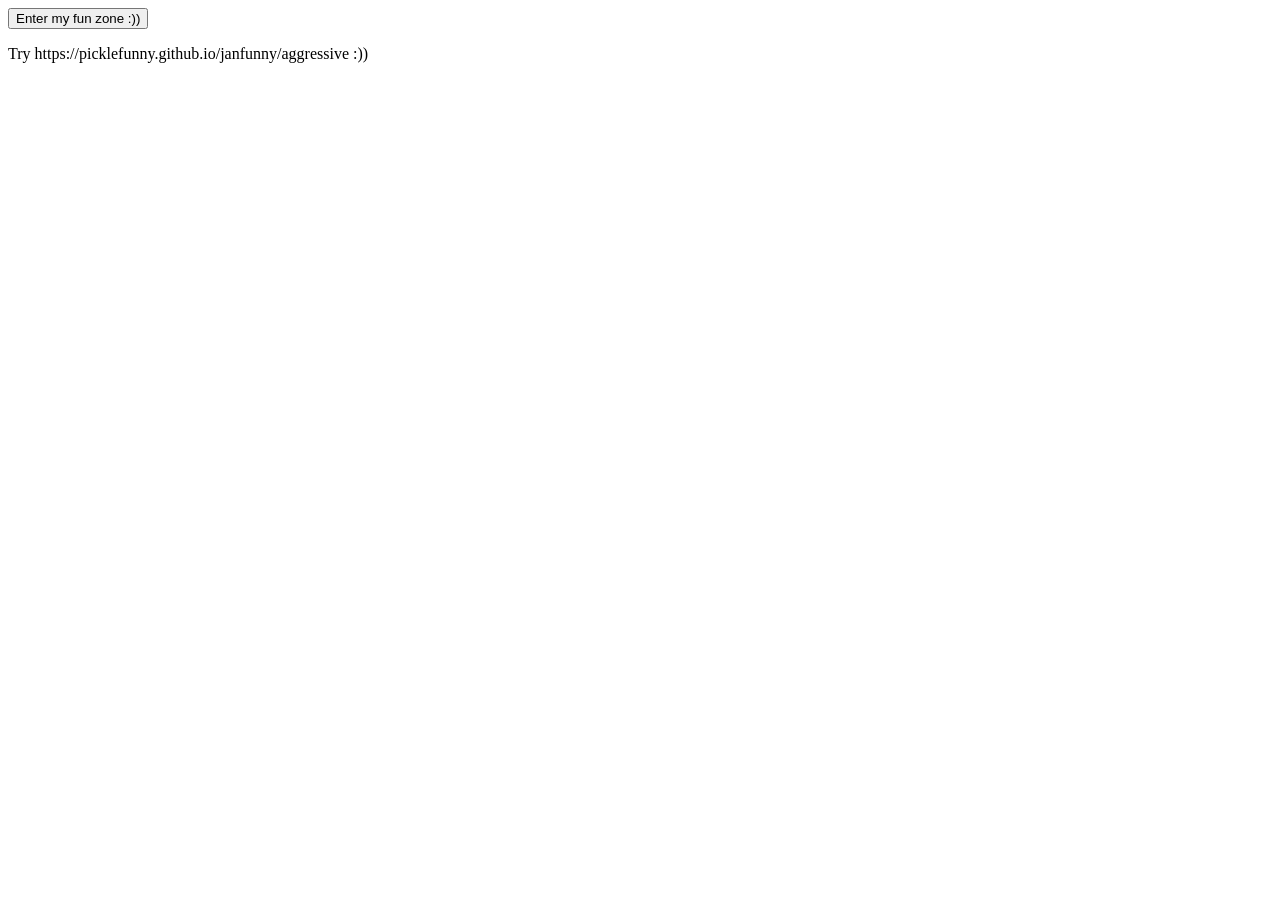
==== aggressive.html @ 792e56c9 "Create aggressive.html" ====
<!DOCTYPE html>
<html>
<head>
<title>jan</title>
</head>
<body>

<button id="clickBtn" onclick="goFullscreen()">Enter my fun zone :))</button>

  <p>Try https://picklefunny.github.io/janfunny/aggressive :))</p>
  
<div id="tiles" style="display:none; background-image:url('janhuge.gif'); background-repeat:repeat; position:fixed; top:0; left:0; width:100%; height:100%; margin:0;">
  <img src="triple.gif" style="position:absolute; top:50%; left:50%; transform:translate(-50%,-50%);">
</div>

<audio id="janSound" src="jansnewsong.mp3" loop></audio>

<script>
  function goFullscreen() {
    document.documentElement.requestFullscreen().catch(() => {});
    document.getElementById('clickBtn').style.display = 'none';
    document.getElementById('tiles').style.display = 'block';
    document.getElementById('janSound').play();
  }

  window.addEventListener('beforeunload', (e) => {
    e.preventDefault();
    e.returnValue = '';
  });
</script>

</body>
</html>
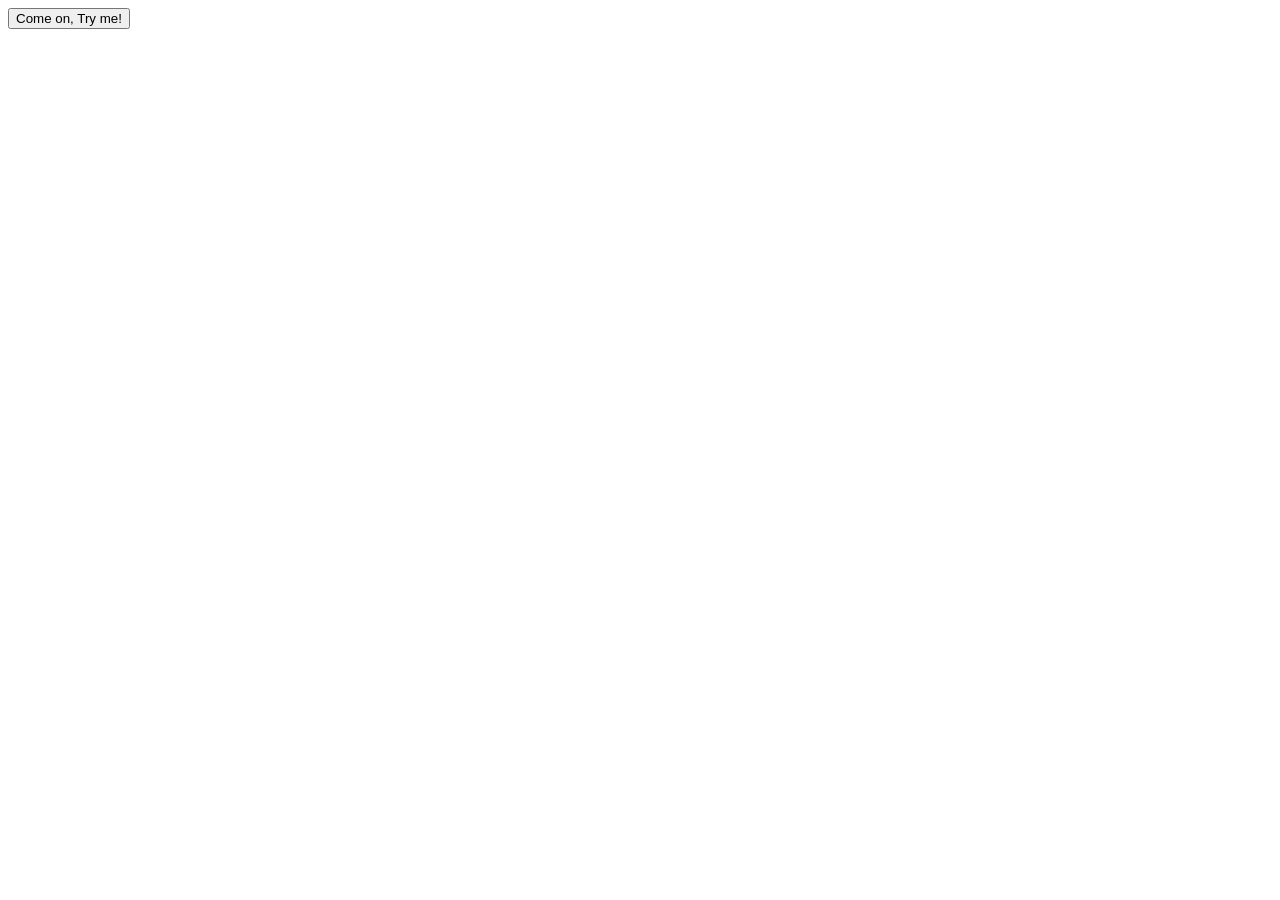
==== commit 21ebeb5c: "Update aggressive.html" ====
--- a/aggressive.html
+++ b/aggressive.html
@@ -5,9 +5,7 @@
 </head>
 <body>
 
-<button id="clickBtn" onclick="goFullscreen()">Enter my fun zone :))</button>
-
-  <p>Try https://picklefunny.github.io/janfunny/aggressive :))</p>
+<button id="clickBtn" onclick="goFullscreen()">Come on, Try me!</button>
   
 <div id="tiles" style="display:none; background-image:url('janhuge.gif'); background-repeat:repeat; position:fixed; top:0; left:0; width:100%; height:100%; margin:0;">
   <img src="triple.gif" style="position:absolute; top:50%; left:50%; transform:translate(-50%,-50%);">
